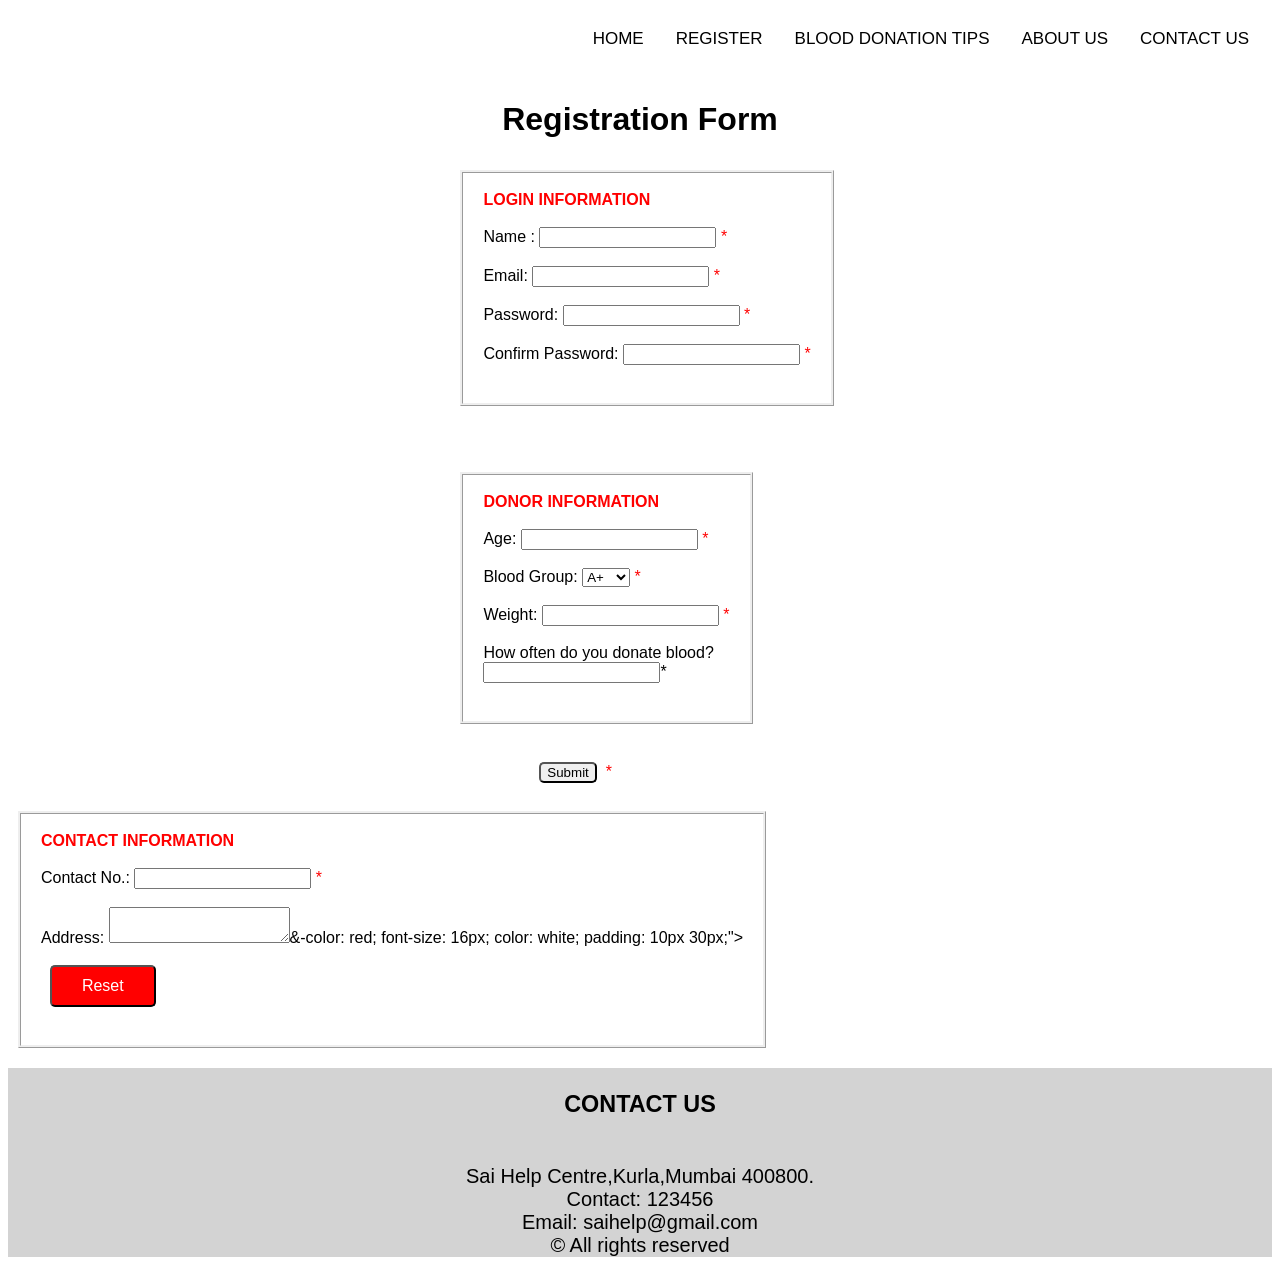
==== donor.html @ 66695913 "Blood Donation Website" ====
<!DOCTYPE html>
<html>
<head>
	<meta name="viewport" content="width=device-width, initial-scale=1">
	<title>Donor Form</title>
	<link rel="stylesheet" type="text/css" href="blood.css">
	<script type="text/javascript" src="donor_form.js"></script>
	<script type="text/javascript">
            function showMsg(str){
            	var xmlhttp = new XMLHttpRequest();
                xmlhttp.onreadystatechange = function(){
                if(this.readyState == 4 && this.status == 200){
            	if(this.responseText=='Valid Email'){
              			invalid.style.color='green';
                }
          		
          		else {
          			invalid.style.color='red';
      				   }
                document.getElementById('invalid').innerHTML =this.responseText;
              }
               }
             
                xmlhttp.open("GET","valid.php?qa="+str,true);
                xmlhttp.send();
              
            }
          </script>
</head>
<body>
<div class="bgimage"></div>
<div class="content">
	<nav>
 	<div class="navid" >
 	<a href=index.html>HOME</a> 
 	<a href=#donor>REGISTER</a>
 	<a href=tips.html>BLOOD DONATION TIPS</a>
 	<a href=aboutus.html>ABOUT US</a>
 	<a href=#contact>CONTACT US</a>
 	</div>
 	</nav>

<div class="left"></div>
<br><br><br><br>
<h1><center>Registration Form</center></h1>
<div class="center">
<form name="myForm" method="post" action="donor_database.php" onsubmit="return(validateForm());">
	<div class="form_div">
		<br>
		<span style="color:red"><strong>LOGIN INFORMATION</strong></span><br><br>
	   Name : <input type="text" name="donor_name">&nbsp;<span style="color: red">*</span><br><br>		
	   Email: <input type="text" name="donor_email" onkeyup="showMsg(this.value)">&nbsp;<span style="color: red">*</span><br><br>
	   <div id="invalid" style="color: red"></div>
	   Password: <input type="password" name="donor_password">&nbsp;<span style="color: red">*</span><br><br>
	   Confirm Password: <input type="password" name="donor_confirmpassword">&nbsp;<span style="color: red">*</span><br><br>
	</div>
	<br><br><br>
	<div class="form_div">
		<br>
		<span style="color: red"><strong>DONOR INFORMATION</strong></span><br><br>
		Age: <input type="text" name="donor_age">&nbsp;<span style="color: red">*</span><br><br>
		Blood Group: <select name="donor_bloodgroup">
			<option>A+</option>
			<option>A-</option>
			<option>B+</option>
			<option>B-</option>
			<option>AB+</option>
			<option>AB-</option>
			<option>O+</option>
			<option>O-</option>
		</select>&nbsp;<span style="color: red">*</span><br><br>
		Weight: <input type="text" name="donor_weight">&nbsp;<span style="color: red">*</span><br><br>
		How often do you donate blood?<br><input type="text" name="donnbsp;<span style="color: red">*</span><br><br>
	</div>
	<br><br>
	&nbsp;&nbsp;&nbsp;&nbsp;&nbsp;&nbsp;&nbsp;&nbsp;&nbsp;&nbsp;&nbsp;&nbsp;&nbsp;&nbsp;&nbsp;&nbsp;&nbsp;&nbsp;&nbsp;&nbsp;<input type="submit" name="Register" style="border-radius:5px; backgroundor_ques">
		&nbsp;<span style="color: red">*</span><br><br>

	</div>
	<br><br><br>
	<div class="form_div">
		<br>
		<span style="color: red"><strong>CONTACT INFORMATION</strong></span><br><br>
		Contact No.: <input type="text" name="donor_contact">&nbsp;<span style="color: red">*</span><br><br>
		Address: <textarea name="donor_address"></textarea>&-color: red; font-size: 16px; color: white; padding: 10px 30px;"><br><br>

	&nbsp;&nbsp;<input type="reset" style="border-radius:5px; background-color: red; font-size: 16px; color: white; padding: 10px 30px;"><br><br>

</form>
</div>

<div id="contact">
	<center>
		<h3>CONTACT US</h3><br>
		Sai Help Centre,Kurla,Mumbai 400800.<br>
		Contact: 123456<br>
		Email: saihelp@gmail.com<br>
		&copy; All rights reserved<br>
	</center>
	
</div>
</div> 
</body>
</html>
---- blood.css ----
body{
    background-repeat: no-repeat;
    background-size: 100%;
    font-family: Georgia, sans-serif;
    font-size: 16px;

}

* {
    box-sizing: border-box;
}

.bgimage{
  background-image:url(heart.jpg);
  width: 100%;
  background-size: 100%;
  background-repeat: no-repeat;
  position: absolute;
  left: 0px;
  bottom: 0px;
  height: 100%;
  overflow: hidden;
  z-index: -1;
  filter: blur(20px);
}

.content{
  z-index: 2;
}


nav{
  float: right;
}

.head_img{
  position: fixed;
  z-index: 2;
}

.navid{
  margin-right: 5px;
  margin-top: 5px;
  padding-top: 10px;
  padding-right: 10px;
  padding-left: 10px;
  padding-bottom: 10px;
  background: white ;
  font-size: 20px;
  display: block;
  overflow: hidden;
  position: fixed;
  right: 0;
  top: 0;
  z-index: 2;
}

.navid a {
  float: left;
  color: black;
  text-align: center;
  padding: 14px 16px;
  text-decoration-color: white;
  font-size: 17px;
}

.navid a:hover {
  color: red;
  
}

.navid a.active {
  background-color: #4CAF50;
  color: white;
}

.left{
  float: left;
  width: 20%;
  margin:auto;
  display: inline-block;
}

.center{
  float: right;
  width: 65%;
  margin: auto;
  display: inline-block;
}

.right{
  float: right;
  width: 20%;
  margin: auto;
  display: inline-block;
}

.row:after {
    content: "";
    display: table;
    clear: both;
}

.alignleft{
  float: left;
  width: 40%;
  margin: block;
  display: inline-block;
  border-style: ridge;
  margin-left: 80px;
  margin-top: 10px;
  margin-right: 10px;
  margin-bottom: 20px;
  padding-left: 20px;
  padding-right: 20px;
  padding-bottom: 20px;
  background-color: lightgrey;
}

.alignright{
 float: right;
  width: 40%;
  margin: auto;
  display: inline-block;
  border-style: ridge;
  margin-left: 10px;
  margin-top: 10px;
  margin-right: 80px;
  margin-bottom: 20px;
  padding-left: 20px;
  padding-right: 20px;
  padding-bottom: 20px;
  background-color: lightgrey;
}

.form_div{
  border-style: ridge;
  margin: auto;
  display: inline-block;
  border-style: ridge;
  margin-left: 10px;
  margin-top: 10px;
  margin-right: 10px;
  margin-bottom: 20px;
  padding-left: 20px;
  padding-right: 20px;
  padding-bottom: 20px;
}

#contact {
   font-size: 20px;
   width: 100%;
   background-color: lightgrey;
   color: black;
   text-align: center;
   display:inline-block;
   margin-top: 5px;
   padding:0px;
   margin:0px;

}


/* Slideshow container */
.slideshow-container {
  height: 600px;
  width: 1200px;
  position: relative;
  margin: auto;
  z-index: 1;
}

/* Hide the images by default */
#hidden_slide {
    display: none;
}

/* Next & previous buttons */
.prev, .next {
  cursor: pointer;
  position: absolute;
  top: 50%;
  width: auto;
  margin-top: -22px;
  padding: 16px;
  color: white;
  font-weight: bold;
  font-size: 18px;
  transition: 0.6s ease;
  border-radius: 0 3px 3px 0;
}

/* Position the "next button" to the right */
.next {
  right: 0;
  border-radius: 3px 0 0 3px;
}

/* On hover, add a black background color with a little bit see-through */
.prev:hover, .next:hover {
  background-color: rgba(0,0,0,0.8);
}

/* The dots/bullets/indicators */
.dot {
  cursor: pointer;
  height: 15px;
  width: 15px;
  margin: 0 2px;
  background-color: #bbb;
  border-radius: 50%;
  display: inline-block;
  transition: background-color 0.6s ease;
}

.active, .dot:hover {
  background-color: #717171;
}

/* Fading animation */
.fade {
  -webkit-animation-name: fade;
  -webkit-animation-duration: 1.5s;
  animation-name: fade;
  animation-duration: 1.5s;
}

@-webkit-keyframes fade {
  from {opacity: .4} 
  to {opacity: 1}
}

@keyframes fade {
  from {opacity: .4} 
  to {opacity: 1}
}
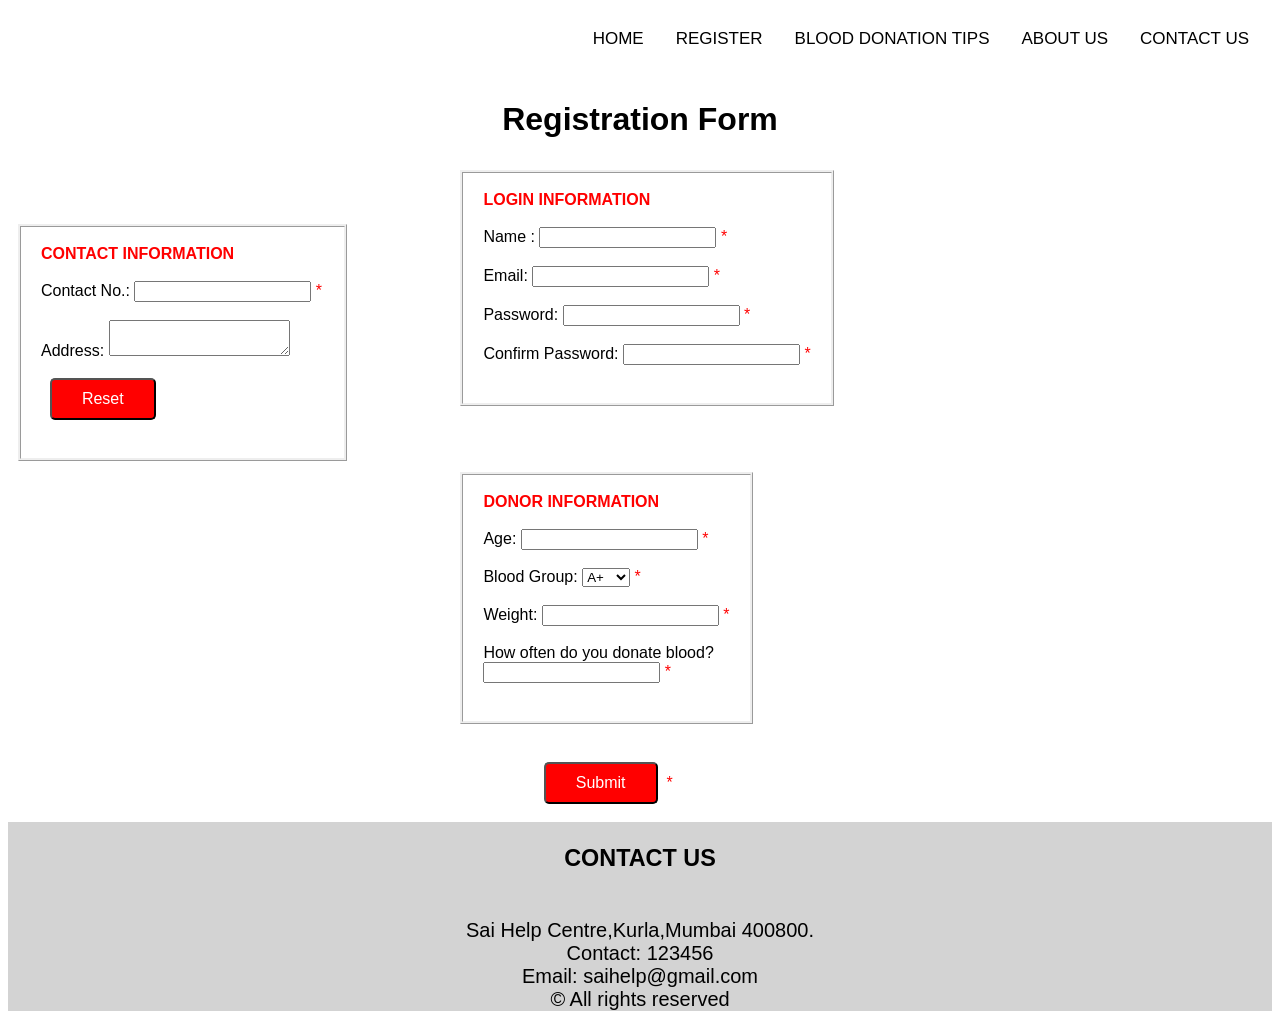
==== commit 90f3aacc: "Update donor.html" ====
--- a/donor.html
+++ b/donor.html
@@ -44,7 +44,7 @@
 <br><br><br><br>
 <h1><center>Registration Form</center></h1>
 <div class="center">
-<form name="myForm" method="post" action="donor_database.php" onsubmit="return(validateForm());">
+<form name="myForm" method="post" onsubmit="return(validateForm());">
 	<div class="form_div">
 		<br>
 		<span style="color:red"><strong>LOGIN INFORMATION</strong></span><br><br>
@@ -70,10 +70,11 @@
 			<option>O-</option>
 		</select>&nbsp;<span style="color: red">*</span><br><br>
 		Weight: <input type="text" name="donor_weight">&nbsp;<span style="color: red">*</span><br><br>
-		How often do you donate blood?<br><input type="text" name="donnbsp;<span style="color: red">*</span><br><br>
+		How often do you donate blood?<br><input type="text" name="don">&nbsp;<span style="color: red">*</span><br><br>
 	</div>
 	<br><br>
-	&nbsp;&nbsp;&nbsp;&nbsp;&nbsp;&nbsp;&nbsp;&nbsp;&nbsp;&nbsp;&nbsp;&nbsp;&nbsp;&nbsp;&nbsp;&nbsp;&nbsp;&nbsp;&nbsp;&nbsp;<input type="submit" name="Register" style="border-radius:5px; backgroundor_ques">
+	&nbsp;&nbsp;&nbsp;&nbsp;&nbsp;&nbsp;&nbsp;&nbsp;&nbsp;&nbsp;&nbsp;&nbsp;&nbsp;&nbsp;&nbsp;&nbsp;&nbsp;&nbsp;&nbsp;&nbsp;
+	<input type="submit" name="Register" style="border-radius:5px; background-color: red; font-size: 16px; color: white; padding: 10px 30px;">
 		&nbsp;<span style="color: red">*</span><br><br>
 
 	</div>
@@ -82,7 +83,7 @@
 		<br>
 		<span style="color: red"><strong>CONTACT INFORMATION</strong></span><br><br>
 		Contact No.: <input type="text" name="donor_contact">&nbsp;<span style="color: red">*</span><br><br>
-		Address: <textarea name="donor_address"></textarea>&-color: red; font-size: 16px; color: white; padding: 10px 30px;"><br><br>
+		Address: <textarea name="donor_address"></textarea>&nbsp; <span style="color: red; font-size: 16px; color: white; padding: 10px 30px;"><br><br>
 
 	&nbsp;&nbsp;<input type="reset" style="border-radius:5px; background-color: red; font-size: 16px; color: white; padding: 10px 30px;"><br><br>
 
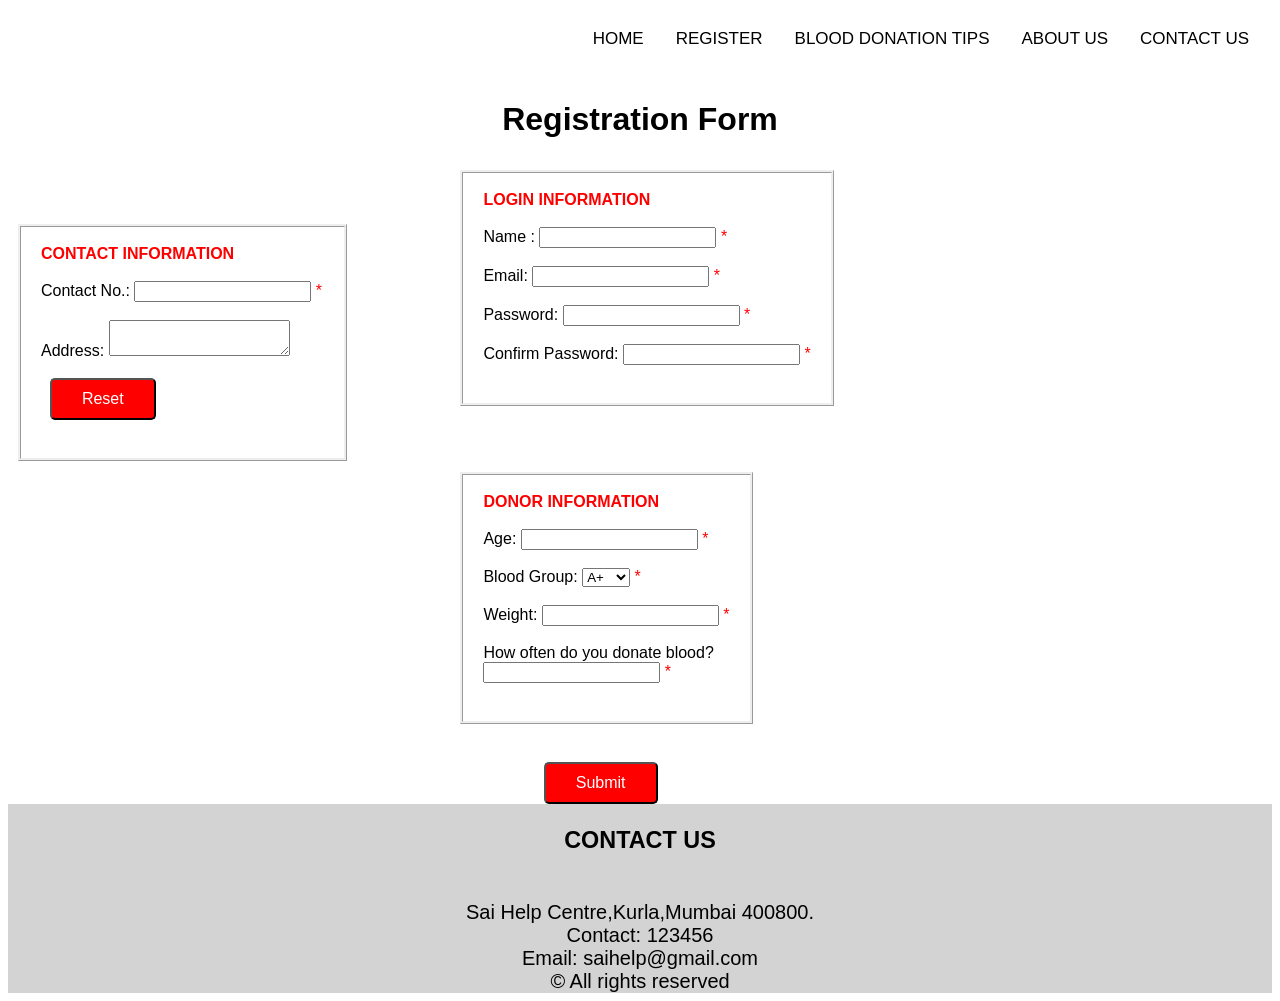
==== commit 41a54755: "Update donor.html" ====
--- a/donor.html
+++ b/donor.html
@@ -27,7 +27,7 @@
             }
           </script>
 </head>
-<body>
+<body background="bigstock-charity-health-care-donation-2.jpg">
 <div class="bgimage"></div>
 <div class="content">
 	<nav>
@@ -75,7 +75,6 @@
 	<br><br>
 	&nbsp;&nbsp;&nbsp;&nbsp;&nbsp;&nbsp;&nbsp;&nbsp;&nbsp;&nbsp;&nbsp;&nbsp;&nbsp;&nbsp;&nbsp;&nbsp;&nbsp;&nbsp;&nbsp;&nbsp;
 	<input type="submit" name="Register" style="border-radius:5px; background-color: red; font-size: 16px; color: white; padding: 10px 30px;">
-		&nbsp;<span style="color: red">*</span><br><br>
 
 	</div>
 	<br><br><br>
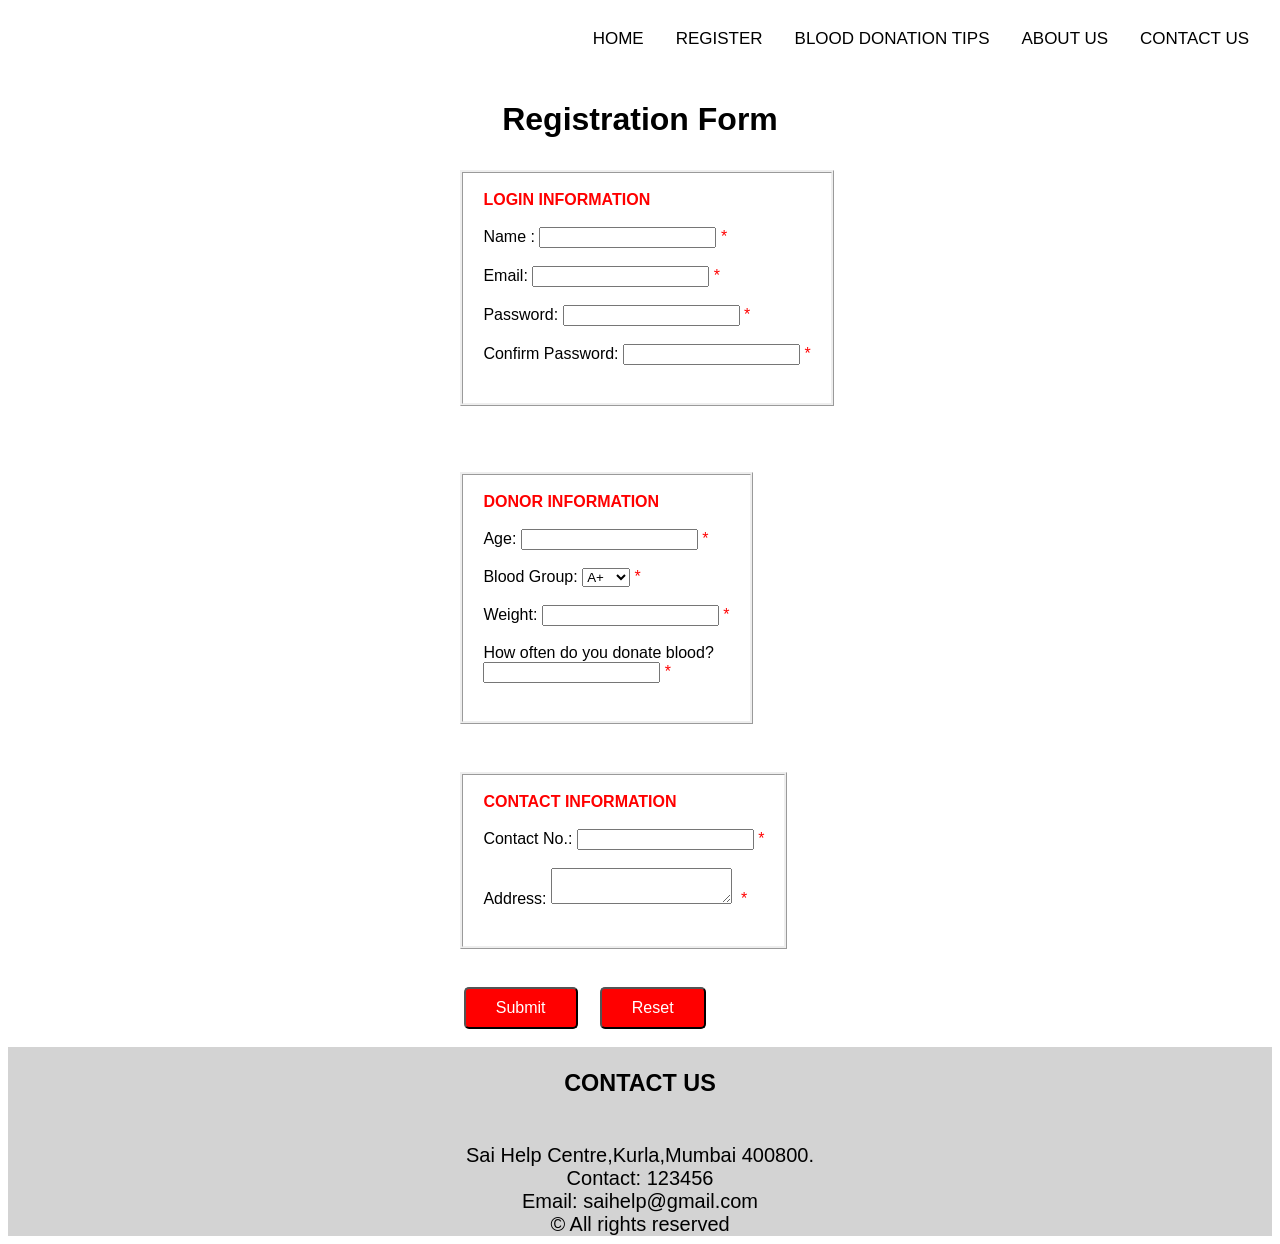
==== commit 9cabf984: "Update donor.html" ====
--- a/donor.html
+++ b/donor.html
@@ -73,18 +73,18 @@
 		How often do you donate blood?<br><input type="text" name="don">&nbsp;<span style="color: red">*</span><br><br>
 	</div>
 	<br><br>
-	&nbsp;&nbsp;&nbsp;&nbsp;&nbsp;&nbsp;&nbsp;&nbsp;&nbsp;&nbsp;&nbsp;&nbsp;&nbsp;&nbsp;&nbsp;&nbsp;&nbsp;&nbsp;&nbsp;&nbsp;
-	<input type="submit" name="Register" style="border-radius:5px; background-color: red; font-size: 16px; color: white; padding: 10px 30px;">
-
-	</div>
-	<br><br><br>
+	
 	<div class="form_div">
 		<br>
 		<span style="color: red"><strong>CONTACT INFORMATION</strong></span><br><br>
 		Contact No.: <input type="text" name="donor_contact">&nbsp;<span style="color: red">*</span><br><br>
-		Address: <textarea name="donor_address"></textarea>&nbsp; <span style="color: red; font-size: 16px; color: white; padding: 10px 30px;"><br><br>
+		Address: <textarea name="donor_address"></textarea>&nbsp; <span style="color: red">*</span><br><br>
+	</div>
+	<br><br>
+	&nbsp;&nbsp;
+	<input type="submit" name="Register" style="border-radius:5px; background-color: red; font-size: 16px; color: white; padding: 10px 30px;">&nbsp;&nbsp;
+	&nbsp;&nbsp;<input type="reset" style="border-radius:5px; background-color: red; font-size: 16px; color: white; padding: 10px 30px;"><br><br>
 
-	&nbsp;&nbsp;<input type="reset" style="border-radius:5px; background-color: red; font-size: 16px; color: white; padding: 10px 30px;"><br><br>
 
 </form>
 </div>
